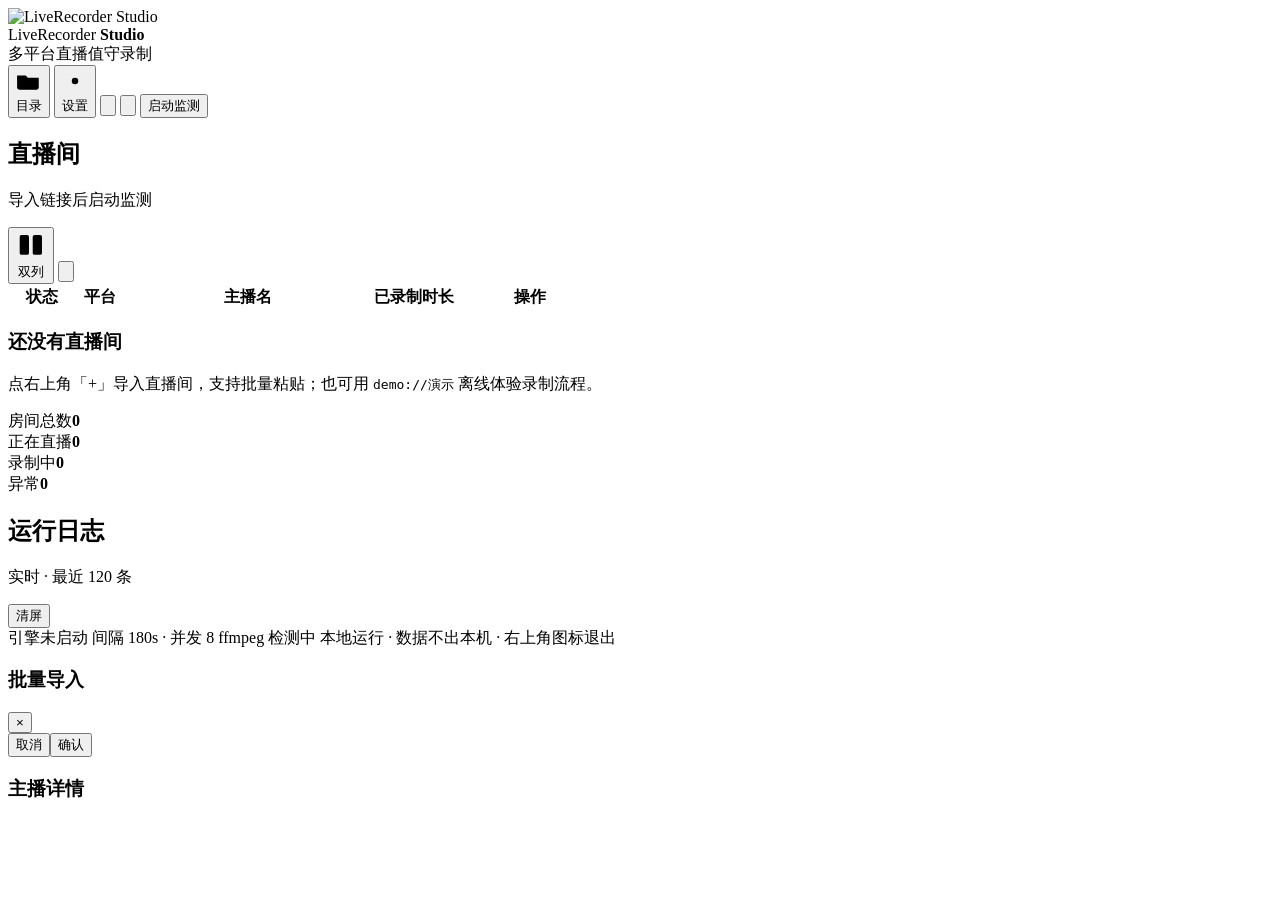
==== static/index.html @ bd0bc211 "feat: MD3 设计系统重构 + 详情对话框/导入逻辑/备注污染等多项修复 - 新增浅色/深色主题切换，重建完整 MD3 色彩角色及排版/间距/动效/状态层令牌 - 详情页改为居中对话框，修复删除" ====
<!DOCTYPE html>
<html lang="zh-CN">
<head>
<meta charset="utf-8">
<meta name="viewport" content="width=device-width, initial-scale=1">
<title>LiveRecorder Studio</title>
<link rel="icon" type="image/x-icon" href="/icon.ico">
<link rel="stylesheet" href="/style.css">
</head>
<body>
<div class="shell">
  <header class="topbar">
    <div class="brand">
      <img class="mark" src="/icon.png" alt="LiveRecorder Studio">
      <div><div class="brand-name">LiveRecorder <b>Studio</b></div><div class="brand-sub">多平台直播值守录制</div></div>
    </div>
    <div class="topbar-right">
      <button id="btnFolder" class="btn ghost" title="打开全部主播的录制文件夹">
        <svg viewBox="0 0 24 24"><path d="M3 7h6l2 2h10v9a2 2 0 0 1-2 2H3a2 2 0 0 1-2-2V7z"/></svg>目录</button>
      <button id="btnSettings" class="btn ghost" title="设置">
        <svg viewBox="0 0 24 24"><circle cx="12" cy="12" r="3"/><path d="M12 2v3m0 14v3M2 12h3m14 0h3M4.9 4.9l2.1 2.1m10 10 2.1 2.1M19.1 4.9 17 7M7 17l-2.1 2.1"/></svg>设置</button>
      <button id="btnTheme" class="btn ghost icon-only tip-wrap tip-below" data-tip="切换浅色 / 深色" title="切换主题">
        <svg viewBox="0 0 24 24"><circle cx="12" cy="12" r="4"/><path d="M12 2.6v2.2M12 19.2v2.2M2.6 12h2.2M19.2 12h2.2M5.2 5.2l1.6 1.6M17.2 17.2l1.6 1.6M18.8 5.2l-1.6 1.6M6.8 17.2l-1.6 1.6"/></svg>
      </button>
      <button id="btnSide" class="btn ghost icon-only tip-wrap tip-below" data-tip="收起侧栏">
        <svg viewBox="0 0 24 24"><rect x="3" y="4" width="18" height="16" rx="2.5"/><path d="M15 4v16"/><path d="M11.5 12h-5"/><path d="M8.5 9.5 6 12l2.5 2.5"/></svg></button>
      <button id="btnEngine" class="btn primary"><span class="dot"></span><span id="btnEngineText">启动监测</span></button>
    </div>
  </header>

  <main class="grid" id="layout">
    <section class="panel rooms-panel">
      <div class="panel-head">
        <div><h2>直播间</h2><p id="roomsHint">导入链接后启动监测</p></div>
        <div class="panel-actions">
          <button id="btnLayout" class="btn small ghost layout-btn tip-wrap tip-below" data-tip="切换为双列布局" title="切换布局">
            <svg viewBox="0 0 24 24"><rect x="3" y="4" width="7.5" height="16" rx="1.5"/><rect x="13.5" y="4" width="7.5" height="16" rx="1.5"/></svg>
            <span id="btnLayoutText">双列</span>
          </button>
          <button id="btnImport" class="btn small icon-only add-btn tip-wrap tip-below" data-tip="导入直播间" title="导入直播间">
            <svg viewBox="0 0 24 24"><path d="M12 5v14M5 12h14"/></svg>
          </button>
        </div>
      </div>      <div class="table-wrap">
        <table>
          <thead><tr>
            <th style="width:11%">状态</th><th style="width:8%">平台</th><th style="width:42%">主播名</th>
            <th class="q-col" style="width:14%">已录制时长</th><th style="width:25%">操作</th>
          </tr></thead>
          <tbody id="roomRows"></tbody>
        </table>
        <div id="empty" class="empty">
          <div class="empty-ring"><span></span></div>
          <h3>还没有直播间</h3>
          <p>点右上角「+」导入直播间，支持批量粘贴；也可用 <code>demo://演示</code> 离线体验录制流程。</p>
        </div>
      </div>
    </section>

    <aside class="side">
      <div class="stats">
        <div class="stat"><span>房间总数</span><b id="sTotal">0</b></div>
        <div class="stat"><span>正在直播</span><b id="sLive" class="teal">0</b></div>
        <div class="stat"><span>录制中</span><b id="sRec" class="red">0</b></div>
        <div class="stat"><span>异常</span><b id="sErr" class="amber">0</b></div>
      </div>
      <section class="panel log-panel">
        <div class="panel-head"><div><h2>运行日志</h2><p>实时 · 最近 120 条</p></div><button id="btnClearLog" class="btn tiny ghost">清屏</button></div>
        <div id="logs" class="logs"></div>
      </section>
    </aside>
  </main>

  <footer class="statusbar">
    <span id="footEngine">引擎未启动</span><span class="sep"></span>
    <span id="footConfig">间隔 180s · 并发 8</span><span class="sep"></span>
    <span id="footFfmpeg">ffmpeg 检测中</span>
    <span id="footHotkey" class="muted"></span>
    <span class="grow"></span><span class="muted">本地运行 · 数据不出本机 · 右上角图标退出</span>
  </footer>
</div>

<div id="modal" class="modal hidden">
  <div class="modal-card">
    <div class="modal-head"><h3 id="modalTitle">批量导入</h3><button id="modalClose" class="icon-btn" data-close="1">×</button></div>
    <div id="modalBody" class="modal-body"></div>
    <div id="modalFoot" class="modal-foot"><button class="btn ghost" data-close="1">取消</button><button id="modalOk" class="btn primary">确认</button></div>
  </div>
</div>
<div id="drawer" class="drawer hidden">
  <div class="drawer-mask" data-close="1"></div>
  <aside class="drawer-panel">
    <header class="drawer-head">
      <div><h3 id="drawerTitle">主播详情</h3><p id="drawerSub"></p></div>
    </header>
    <div id="drawerBody" class="drawer-body"></div>
    <footer id="drawerFoot" class="drawer-foot"></footer>
  </aside>
</div>

<div id="toast" class="toast"></div>
<script src="/app.js"></script>
</body>
</html>
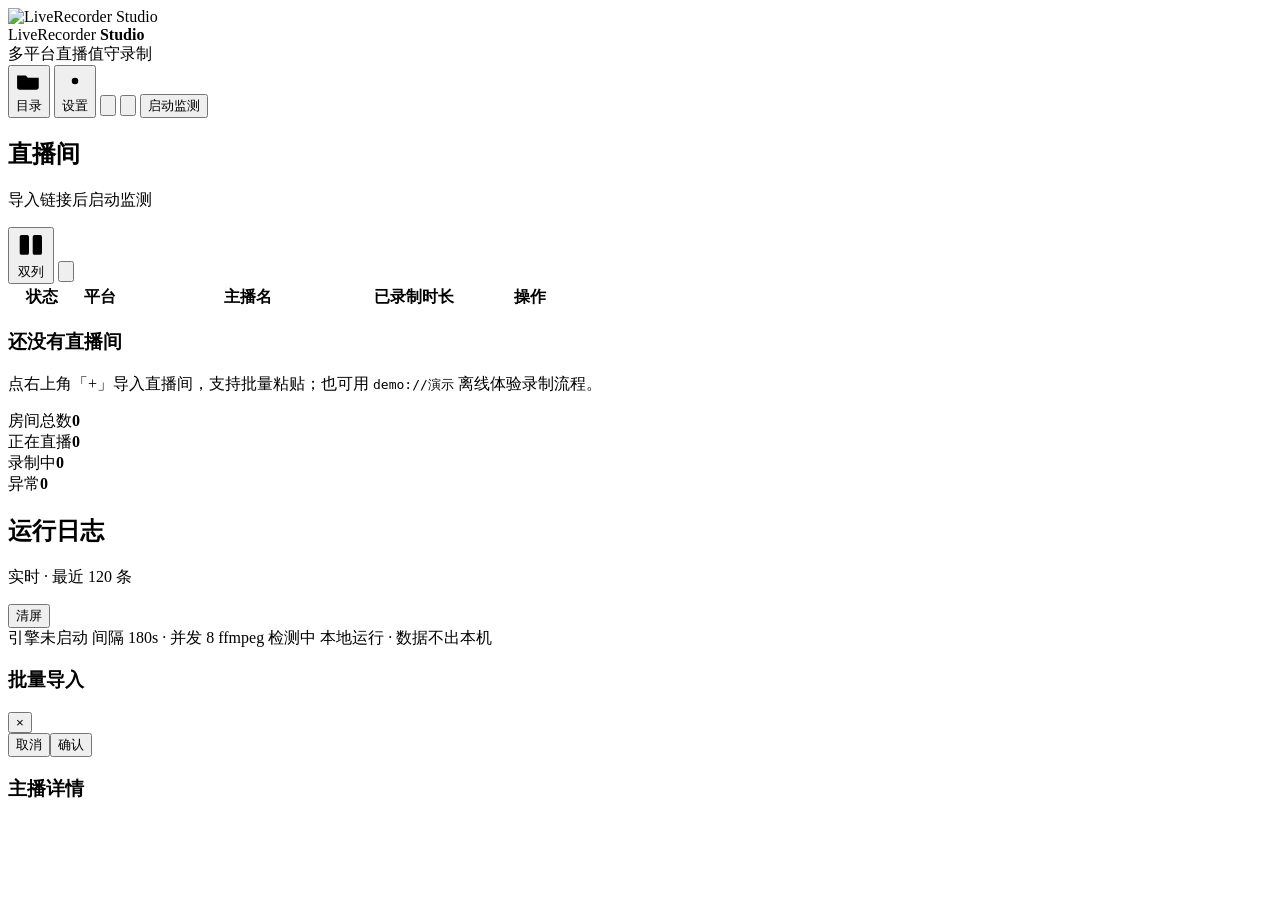
==== commit 56ef4e0b: "fix: UI优化 + 退出加速 + GPU黑屏修复 - WebView2禁用GPU渲染(--disable-gpu)，修复界面黑屏卡死 - 底部状态栏pill样式居中显示，缩短配置文案 - 悬停主播" ====
--- a/static/index.html
+++ b/static/index.html
@@ -72,11 +72,11 @@
   </main>
 
   <footer class="statusbar">
-    <span id="footEngine">引擎未启动</span><span class="sep"></span>
-    <span id="footConfig">间隔 180s · 并发 8</span><span class="sep"></span>
-    <span id="footFfmpeg">ffmpeg 检测中</span>
-    <span id="footHotkey" class="muted"></span>
-    <span class="grow"></span><span class="muted">本地运行 · 数据不出本机 · 右上角图标退出</span>
+    <span id="footEngine" class="sb-item">引擎未启动</span>
+    <span id="footConfig" class="sb-item">间隔 180s · 并发 8</span>
+    <span id="footFfmpeg" class="sb-item">ffmpeg 检测中</span>
+    <span id="footHotkey" class="sb-item muted"></span>
+    <span class="sb-item sb-note muted">本地运行 · 数据不出本机</span>
   </footer>
 </div>
 
@@ -91,7 +91,7 @@
   <div class="drawer-mask" data-close="1"></div>
   <aside class="drawer-panel">
     <header class="drawer-head">
-      <div><h3 id="drawerTitle">主播详情</h3><p id="drawerSub"></p></div>
+      <div><h3 id="drawerTitle">主播详情</h3></div>
     </header>
     <div id="drawerBody" class="drawer-body"></div>
     <footer id="drawerFoot" class="drawer-foot"></footer>
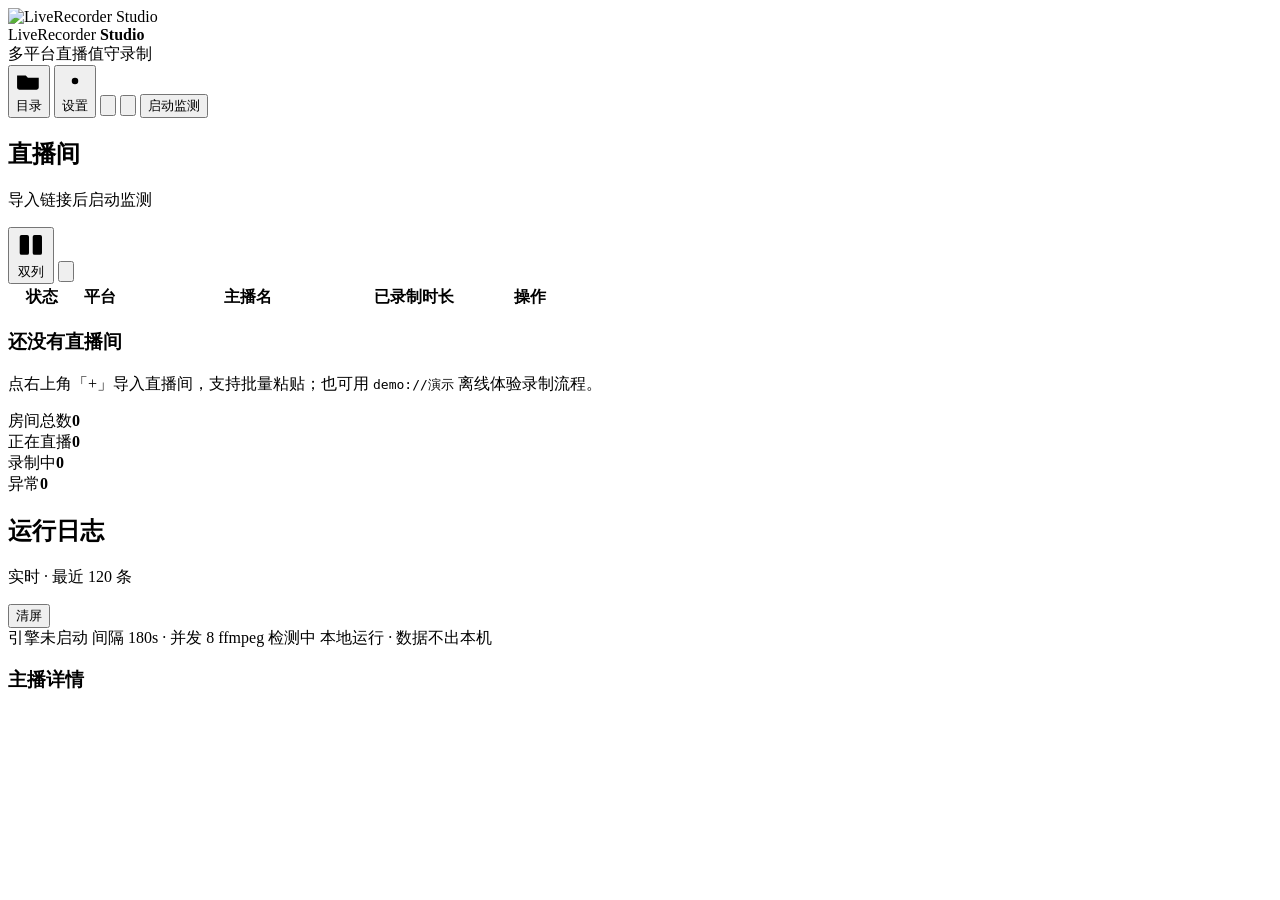
==== commit 0c9a86be: "refactor: 弹窗改用原生 dialog + 列表默认折叠未开播 - 弹窗从手写 div+hidden 换成原生 <dialog> + showModal()：   top layer / fo" ====
--- a/static/index.html
+++ b/static/index.html
@@ -80,13 +80,13 @@
   </footer>
 </div>
 
-<div id="modal" class="modal hidden">
+<dialog id="modal" class="modal" aria-labelledby="modalTitle">
   <div class="modal-card">
     <div class="modal-head"><h3 id="modalTitle">批量导入</h3><button id="modalClose" class="icon-btn" data-close="1">×</button></div>
     <div id="modalBody" class="modal-body"></div>
     <div id="modalFoot" class="modal-foot"><button class="btn ghost" data-close="1">取消</button><button id="modalOk" class="btn primary">确认</button></div>
   </div>
-</div>
+</dialog>
 <div id="drawer" class="drawer hidden">
   <div class="drawer-mask" data-close="1"></div>
   <aside class="drawer-panel">
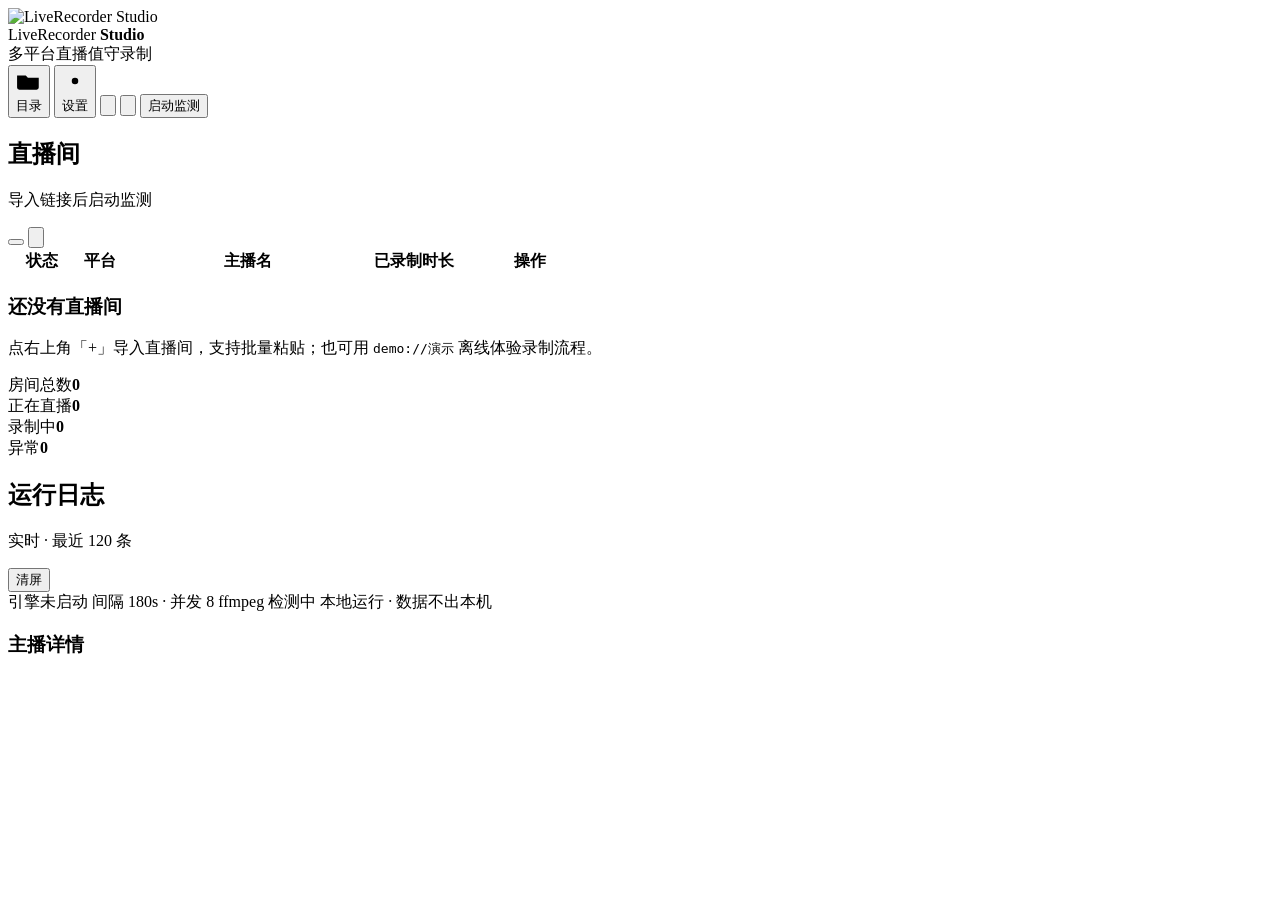
==== commit 1a613960: "feat: 列表头部操作改纯图标，图标随状态切换 - 单双列按钮去掉文字，改为图标：双列=两个竖条，单列=两个横条 - 「显示全部」从提示条文字链改为眼睛图标，排在布局按钮左边：   折叠中=眼睛，全" ====
--- a/static/index.html
+++ b/static/index.html
@@ -33,10 +33,8 @@
       <div class="panel-head">
         <div><h2>直播间</h2><p id="roomsHint">导入链接后启动监测</p></div>
         <div class="panel-actions">
-          <button id="btnLayout" class="btn small ghost layout-btn tip-wrap tip-below" data-tip="切换为双列布局" title="切换布局">
-            <svg viewBox="0 0 24 24"><rect x="3" y="4" width="7.5" height="16" rx="1.5"/><rect x="13.5" y="4" width="7.5" height="16" rx="1.5"/></svg>
-            <span id="btnLayoutText">双列</span>
-          </button>
+          <button id="btnFold" class="btn small ghost icon-only layout-btn tip-wrap tip-below" data-tip="显示全部直播间" hidden></button>
+          <button id="btnLayout" class="btn small ghost icon-only layout-btn tip-wrap tip-below" data-tip="切换布局"></button>
           <button id="btnImport" class="btn small icon-only add-btn tip-wrap tip-below" data-tip="导入直播间" title="导入直播间">
             <svg viewBox="0 0 24 24"><path d="M12 5v14M5 12h14"/></svg>
           </button>
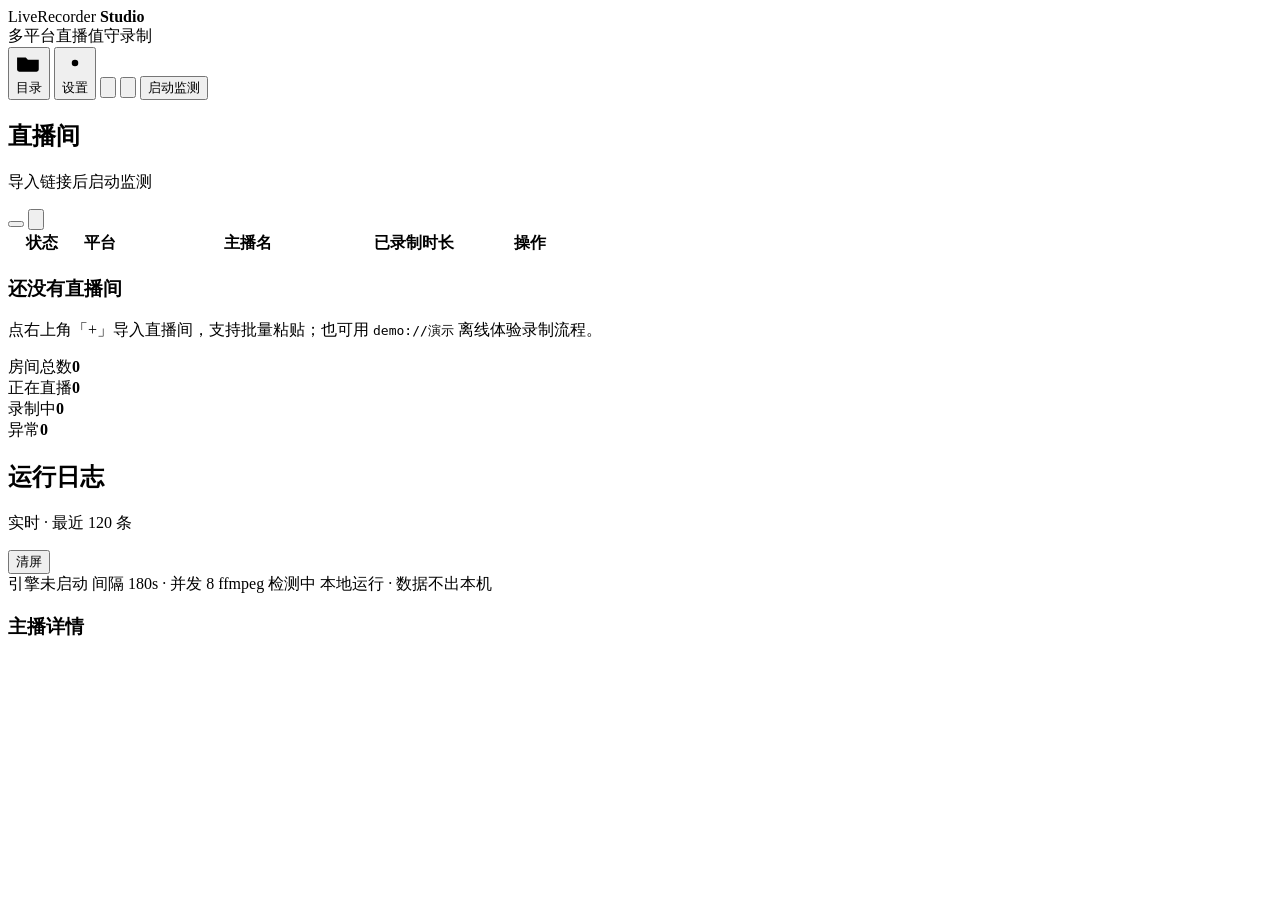
==== commit 69dba417: "style: 图标按钮改为正圆 + logo 去掉图片黑底方框 - .btn.icon-only 用 aspect-ratio:1 跟随高度（窄窗口断点会把按钮从 40px   压到 34px，写死宽" ====
--- a/static/index.html
+++ b/static/index.html
@@ -1,5 +1,5 @@
 <!DOCTYPE html>
-<html lang="zh-CN">
+<html lang="zh-CN" class="glass">
 <head>
 <meta charset="utf-8">
 <meta name="viewport" content="width=device-width, initial-scale=1">
@@ -11,7 +11,7 @@
 <div class="shell">
   <header class="topbar">
     <div class="brand">
-      <img class="mark" src="/icon.png" alt="LiveRecorder Studio">
+      <span class="mark" aria-label="LiveRecorder Studio"></span>
       <div><div class="brand-name">LiveRecorder <b>Studio</b></div><div class="brand-sub">多平台直播值守录制</div></div>
     </div>
     <div class="topbar-right">
@@ -80,7 +80,7 @@
 
 <dialog id="modal" class="modal" aria-labelledby="modalTitle">
   <div class="modal-card">
-    <div class="modal-head"><h3 id="modalTitle">批量导入</h3><button id="modalClose" class="icon-btn" data-close="1">×</button></div>
+    <div class="modal-head"><h3 id="modalTitle">批量导入</h3><div class="import-head-right" id="importHeadRight" hidden><input class="input keycap" id="importHotkey" readonly title="点击后按新组合键更改"><button class="btn small tonal" id="btnPasteIn" title="粘贴剪贴板内容">粘贴</button></div><button id="modalClose" class="icon-btn" data-close="1">×</button></div>
     <div id="modalBody" class="modal-body"></div>
     <div id="modalFoot" class="modal-foot"><button class="btn ghost" data-close="1">取消</button><button id="modalOk" class="btn primary">确认</button></div>
   </div>
